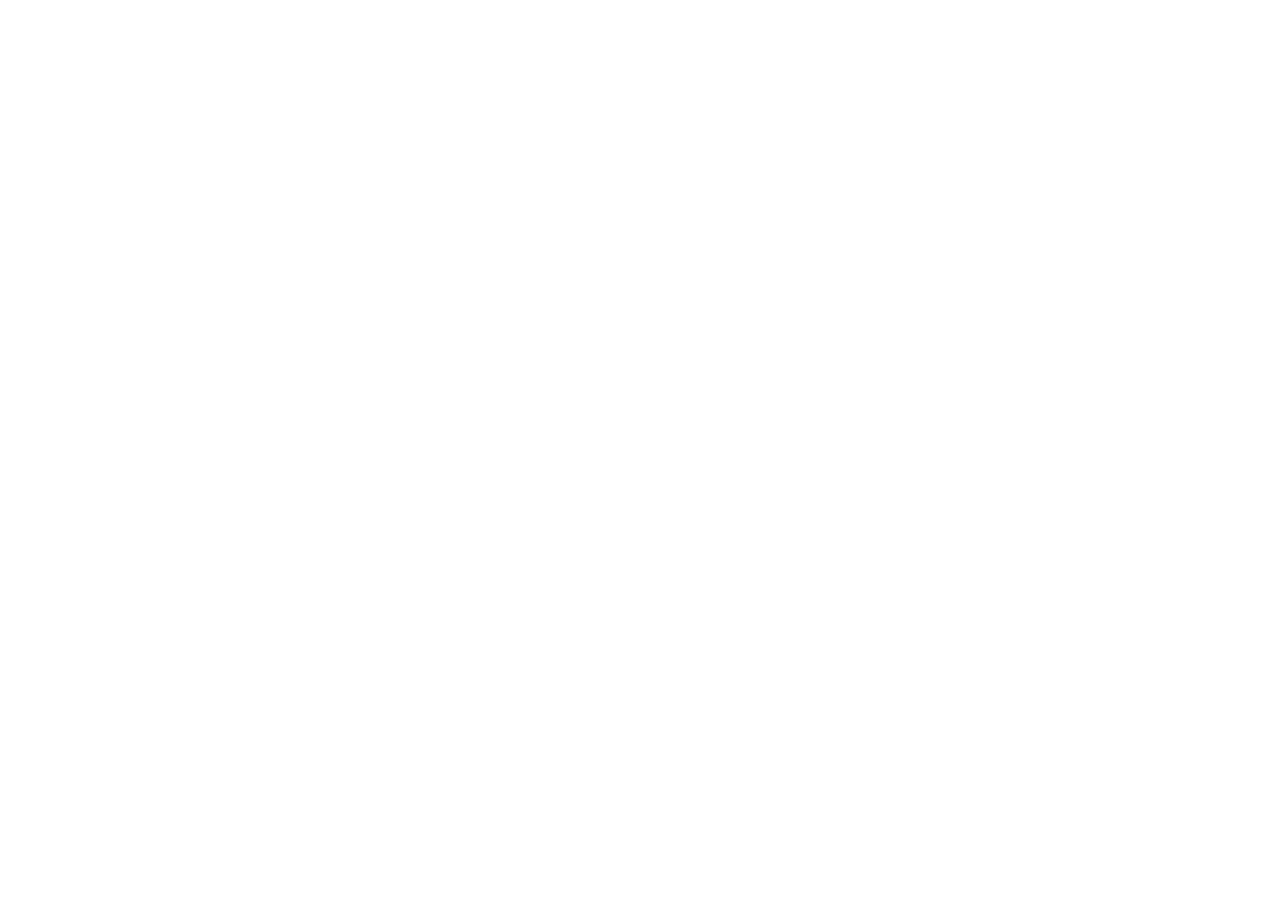
==== index.html @ f9794933 "created index.html and parallax.css" ====
<!DOCTYPE html>
<html lang="en">
<head>
    <meta charset="UTF-8">
    <meta http-equiv="X-UA-Compatible" content="IE=edge">
    <meta name="viewport" content="width=device-width, initial-scale=1.0">
    <link rel="stylesheet" href="./styles/parallax.css">
    <title>Beler Parallax Landing Page</title>
</head>
<body>
    
</body>
</html>
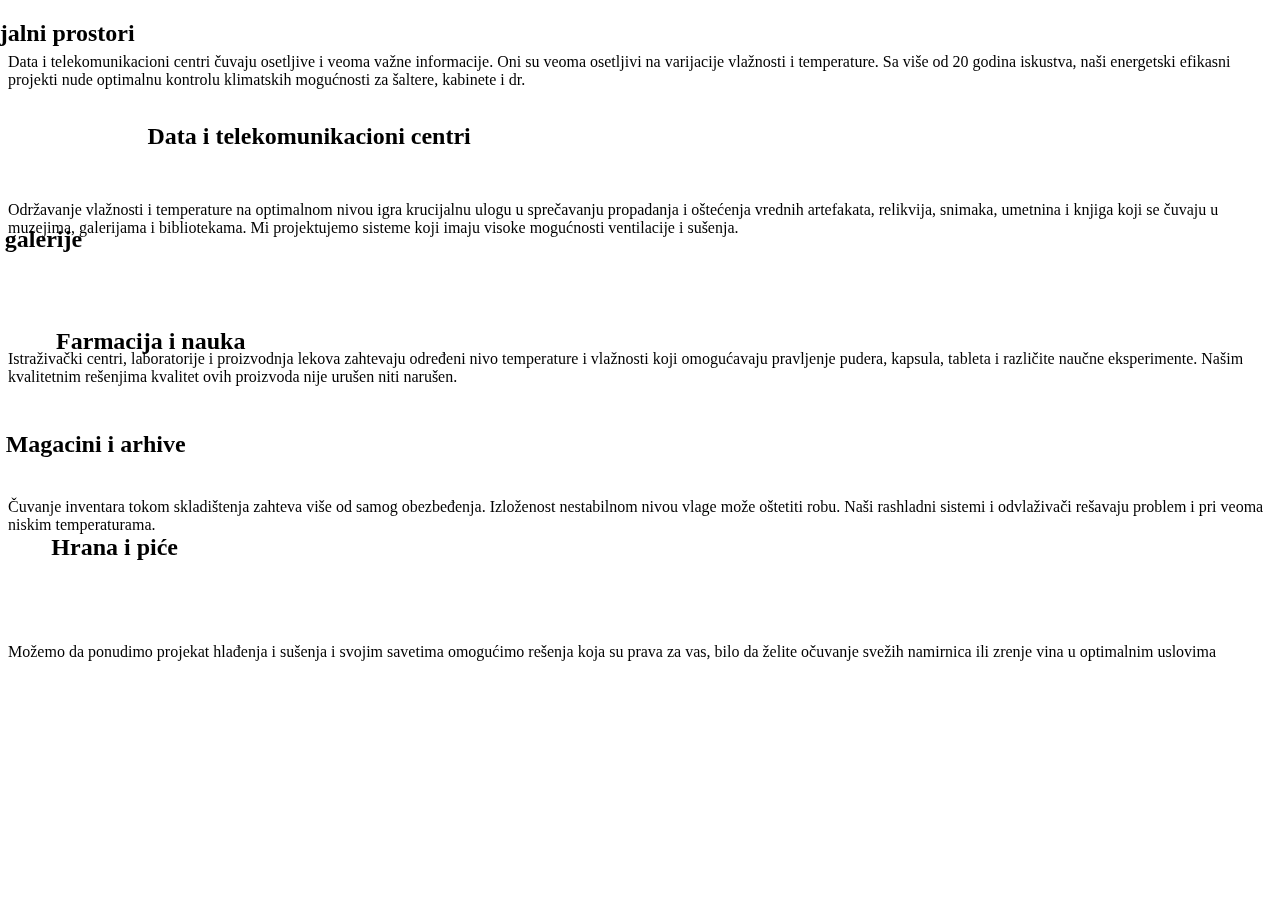
==== commit b6e00669: "create parallax folder" ====
--- a/index.html
+++ b/index.html
@@ -4,10 +4,122 @@
     <meta charset="UTF-8">
     <meta http-equiv="X-UA-Compatible" content="IE=edge">
     <meta name="viewport" content="width=device-width, initial-scale=1.0">
+    <link rel="stylesheet" href="./parallax/jarallax.css">
     <link rel="stylesheet" href="./styles/parallax.css">
     <title>Beler Parallax Landing Page</title>
 </head>
 <body>
-    
+    <div class="section-nine-container" id="usluge-projekti">
+        <div class="section-nine">
+          <div class="box">
+            <h2 data-jarallax-element="0 -200">Zgrade i komercijalni prostori</h2>
+            <div class="parallax-container ">
+              <div class="img-box jarallax" >
+                <img src="./images/parallax/istockphoto-170050012-612x612.jpg" class="jarallax-img">
+              </div>
+              <div class="parallax-content" data-jarallax-element = "-200 0">
+                <p>
+                  Blisko sarađujemo sa izvođačima, preduzimačima, savetnicima i menadžerima da bismo obezbedili relevantna rešenja za
+                  klimatizaciju za širok spektar zgrada i komercijalnih prostora. Od energetski efikasne komercijalne i stambene 
+                  ventilacije do kontrole temperature i vlažnosti u tržnim centrima i centralnog grejanja u hotelima i bolnicama.
+                  </p>
+              </div>
+            </div>
+          </div>       
+        </div>  
+        <div class="section-nine">
+          <div class="box">
+            <h2 data-jarallax-element="0 200">Data i telekomunikacioni centri</h2>
+            <div class="parallax-container ">
+              <div class="img-box jarallax" >
+                <img src="./images/parallax/istockphoto-186557487-612x612.jpg" class="jarallax-img">
+              </div>
+              <div class="parallax-content" data-jarallax-element = "-200 0">
+                <p>                
+                    Data i telekomunikacioni centri čuvaju osetljive i veoma važne informacije. Oni su veoma osetljivi na 
+                    varijacije vlažnosti i temperature. Sa više od 20 godina iskustva, naši energetski efikasni projekti nude 
+                    optimalnu kontrolu klimatskih mogućnosti za šaltere, kabinete i dr.
+                  </p>
+              </div>
+            </div>
+          </div>       
+        </div>  
+        <div class="section-nine">
+          <div class="box">
+            <h2 data-jarallax-element="0 -200">Muzeji i galerije</h2>
+            <div class="parallax-container ">
+              <div class="img-box jarallax" >
+                <img src="./images/parallax/istockphoto-1164933521-612x612.jpg" class="jarallax-img">
+              </div>
+              <div class="parallax-content" data-jarallax-element = "-200 0">
+                <p> 
+                  Održavanje vlažnosti i temperature na optimalnom nivou igra krucijalnu ulogu u sprečavanju propadanja i oštećenja 
+                  vrednih artefakata, relikvija, snimaka, umetnina i knjiga koji se čuvaju u muzejima, galerijama i bibliotekama. 
+                  Mi projektujemo sisteme koji imaju visoke mogućnosti  ventilacije i sušenja.                
+                  </p>
+              </div>
+            </div>
+          </div>       
+        </div>  
+        <div class="section-nine">
+          <div class="box">
+            <h2 data-jarallax-element="0 200">Farmacija i nauka</h2>
+            <div class="parallax-container ">
+              <div class="img-box jarallax" >
+                <img src="./images/parallax/istockphoto-470289850-612x612.jpg" class="jarallax-img">
+              </div>
+              <div class="parallax-content" data-jarallax-element = "-200 0">
+                <p> 
+                  Istraživački centri, laboratorije i proizvodnja lekova zahtevaju određeni nivo temperature i vlažnosti koji 
+                  omogućavaju pravljenje pudera, kapsula, tableta i različite naučne eksperimente. Našim kvalitetnim rešenjima 
+                  kvalitet ovih proizvoda nije urušen niti narušen.
+                  
+                  </p>
+              </div>
+            </div>
+          </div>       
+        </div>  
+        <div class="section-nine">
+          <div class="box">
+            <h2 data-jarallax-element="0 -200">Magacini i arhive</h2>
+            <div class="parallax-container ">
+              <div class="img-box jarallax" >
+                <img src="./images/parallax/workers-used-wooden-ladder-complete-600w-407881741.webp" class="jarallax-img">
+              </div>
+              <div class="parallax-content" data-jarallax-element = "-200 0">
+                <p> 
+                  Čuvanje inventara tokom skladištenja zahteva više od samog obezbeđenja. Izloženost nestabilnom nivou vlage može 
+                  oštetiti robu. Naši rashladni sistemi i odvlaživači rešavaju problem i pri veoma niskim temperaturama.
+                                  
+                  </p>
+              </div>
+            </div>
+          </div>       
+        </div>  
+        <div class="section-nine">
+          <div class="box">
+            <h2 data-jarallax-element="0 -200">Hrana i piće</h2>
+            <div class="parallax-container ">
+              <div class="img-box jarallax" >
+                <img src="./images/parallax/istockphoto-1079651060-612x612.jpg" class="jarallax-img">
+              </div>
+              <div class="parallax-content" data-jarallax-element = "-200 0">
+                <p> 
+                  Možemo da ponudimo projekat hlađenja i sušenja i svojim savetima omogućimo rešenja koja su prava za vas, bilo da želite 
+                  očuvanje svežih namirnica ili zrenje vina u optimalnim uslovima                
+                  </p>
+              </div>
+            </div>
+          </div>       
+        </div>  
+  
+      </div>
+      <script src="./parallax/jarallax.js"></script>
+      <script src="./parallax/jarallax-element.js"></script> 
+      <script type="text/javascript">
+      jarallax(document.querySelectorAll('.jarallax'), {
+            speed: 0.5
+      })
+      </script>
 </body>
 </html>--- a/parallax/jarallax.css
+++ b/parallax/jarallax.css
@@ -0,0 +1,15 @@
+.jarallax {
+    position: relative;
+    z-index: 0;
+}
+.jarallax > .jarallax-img {
+    position: absolute;
+    object-fit: cover;
+    /* support for plugin https://github.com/bfred-it/object-fit-images */
+    font-family: 'object-fit: cover;';
+    top: 0;
+    left: 0;
+    width: 100%;
+    height: 100%;
+    z-index: -1;
+}